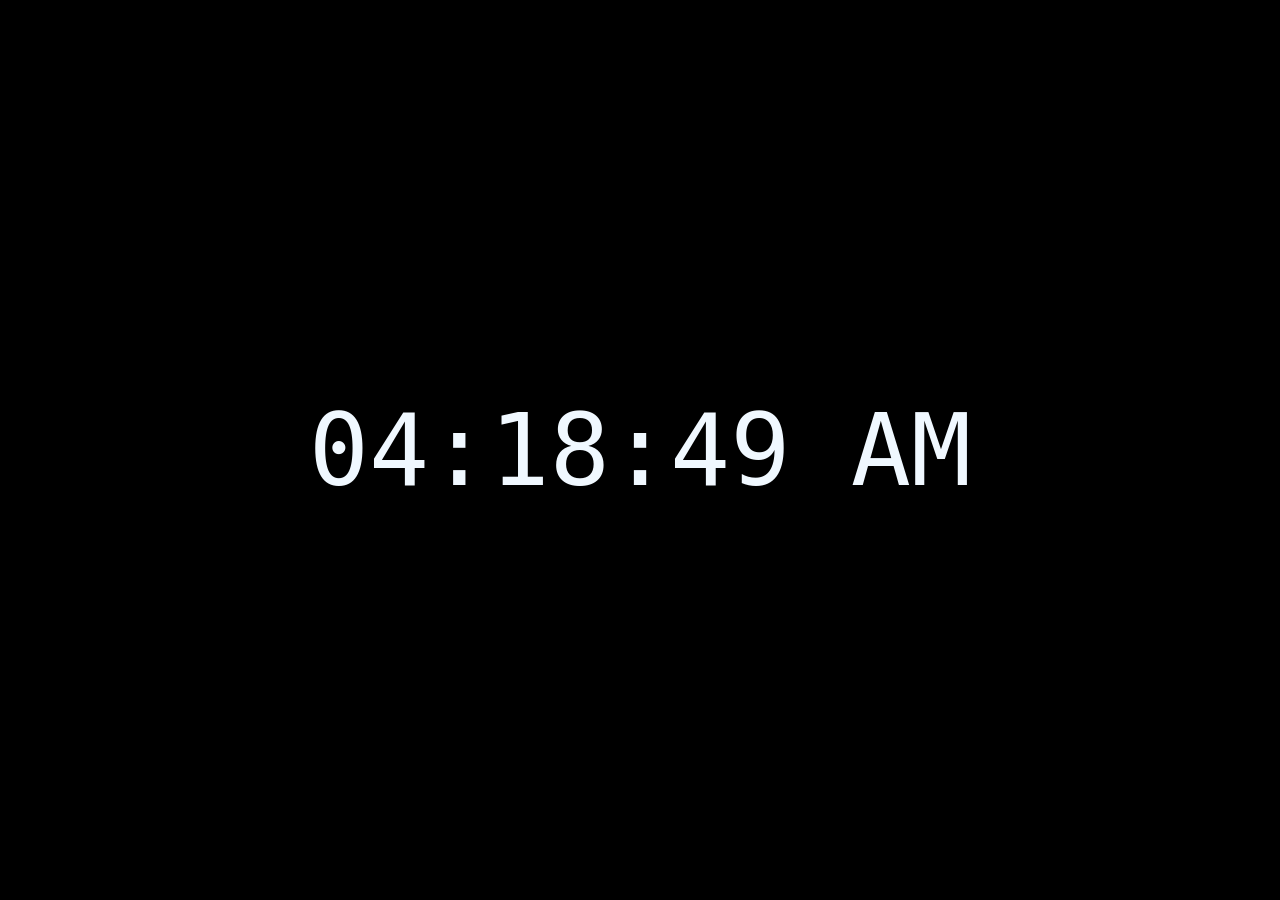
==== index.html @ e898b14b "Rename clock.html to index.html rename" ====
<!DOCTYPE html>
<html lang="en">
<head>
    <meta charset="UTF-8">
    <meta name="viewport" content="width=device-width, initial-scale=1.0">
    <title>Document</title>
    <link rel="stylesheet" href="clock.css">
</head>
<body>
    
<div id="clock-container">

<div id="clock">00:00:00</div>

</div>


    <script src="clock.js"></script>
</body>
</html>
---- clock.css ----
body{
    background-image:url(desktop-wallpaper-pure-black-color.png);
    background-size:cover;
    background-position:center;
    background-repeat:no-repeat;
    background-attachment:fixed;
    margin:0 ;
}
#clock-container{
    display:flex; 
    justify-content:center;
    align-items:center;
    height: 100vh;
}
#clock{
    font-family:monospace;
    font-size: 100px;
    text-align:center;
    color: aliceblue;

}
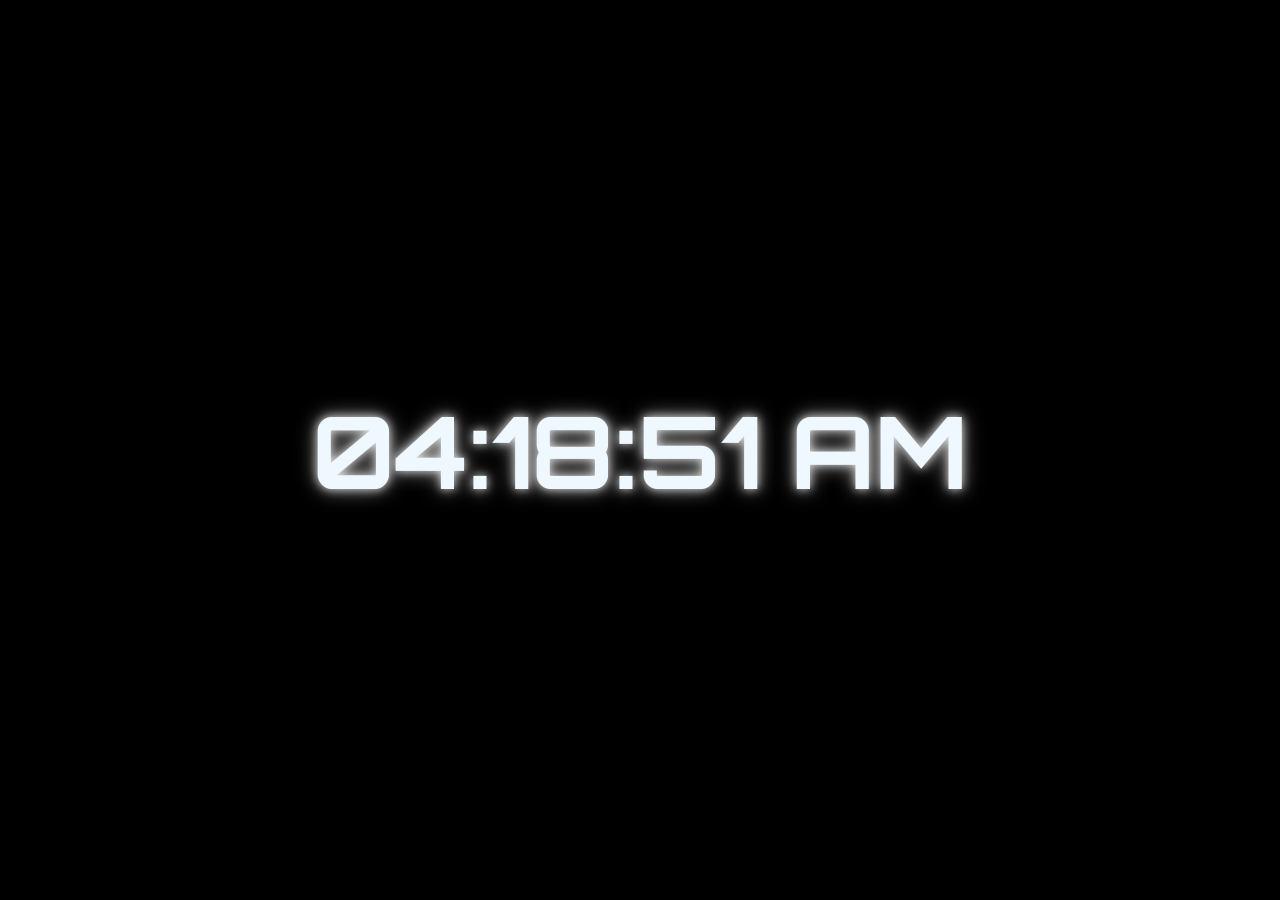
==== commit efeaab1e: "Merge branch 'main' of https://github.com/ONE01001/digital-clock-program" ====
--- a/index.html
+++ b/index.html
@@ -3,8 +3,11 @@
 <head>
     <meta charset="UTF-8">
     <meta name="viewport" content="width=device-width, initial-scale=1.0">
-    <title>Document</title>
-    <link rel="stylesheet" href="clock.css">
+    <title>Digital Neon Clock</title>
+    <link rel="preconnect" href="https://fonts.googleapis.com">
+    <link rel="preconnect" href="https://fonts.gstatic.com" crossorigin>
+    <link href="https://fonts.googleapis.com/css2?family=Orbitron:wght@500;700&display=swap" rel="stylesheet">
+    <link rel="stylesheet" href="clock.css?v=2">
 </head>
 <body>
     
--- a/clock.css
+++ b/clock.css
@@ -1,21 +1,59 @@
-body{
-    background-image:url(desktop-wallpaper-pure-black-color.png);
-    background-size:cover;
-    background-position:center;
-    background-repeat:no-repeat;
-    background-attachment:fixed;
-    margin:0 ;
+body {
+    background-image: url(desktop-wallpaper-pure-black-color.png);
+    background-size: cover;
+    background-position: center;
+    background-repeat: no-repeat;
+    background-attachment: fixed;
+    margin: 0;
 }
-#clock-container{
-    display:flex; 
-    justify-content:center;
-    align-items:center;
+
+#clock-container {
+    display: flex;
+    justify-content: center;
+    align-items: center;
     height: 100vh;
+    padding: 0 10px;
+    /* Some padding so it doesn't touch the screen edge */
+    box-sizing: border-box;
 }
+
 #clock{
-    font-family:monospace;
+    font-family: 'Orbitron', monospace;
+    font-weight: 700;
     font-size: 100px;
     text-align:center;
     color: aliceblue;
+    text-shadow: 
+        0 0 10px rgba(255, 255, 255, 0.8),
+        0 0 20px rgba(255, 255, 255, 0.6); /* Clean white glow */
+    animation: pulse 2.5s infinite ease-in-out;
+    white-space: nowrap; /* Prevent clock from breaking to next line */
+}
 
+@keyframes pulse {
+    0%, 100% {
+        text-shadow: 
+            0 0 10px rgba(255, 255, 255, 0.8),
+            0 0 20px rgba(255, 255, 255, 0.6);
+    }
+    50% {
+        text-shadow: 
+            0 0 15px rgba(255, 255, 255, 1),
+            0 0 30px rgba(255, 255, 255, 0.8);
+    }
+}
+
+/* Tablet size */
+@media (max-width: 800px) {
+    #clock {
+        font-size: 70px;
+    }
+}
+
+/* Mobile responsive */
+@media (max-width: 600px) {
+    #clock {
+        font-size: 11dvw;
+        /* Autoscale with screen width (11vw fits the time nicely) */
+    }
 }
